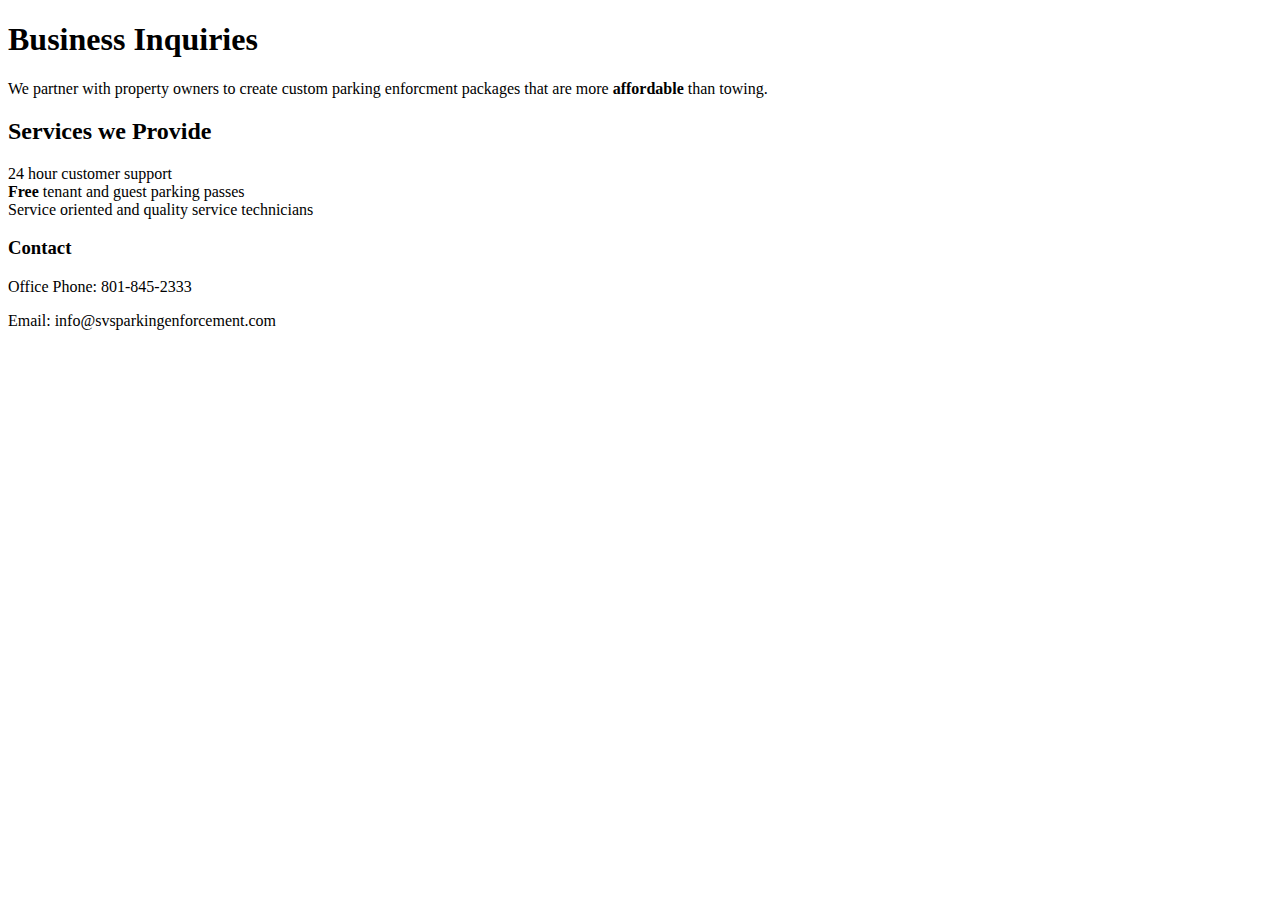
==== businessinquiries.html @ 1a6b2329 "Added Files" ====
<!DOCTYPE html>
<html>
  <head>
    <title>Business Inquiries</title>
  </head>
  <body>
    <h1><strong>Business Inquiries</strong></h1>
    <p>We partner with property owners to create custom parking enforcment
packages that are more <strong>affordable</strong> than towing.<p>
<h2><strong>Services we Provide</strong></h2>
<li>24 hour customer support</li>
<li><strong>Free</strong> tenant and guest parking passes</li>
<li>Service oriented and quality service technicians</li>
<h3>Contact</h3>
<p>Office Phone: 801-845-2333<p>
<p>Email: info@svsparkingenforcement.com<p>
  </body>
</html>
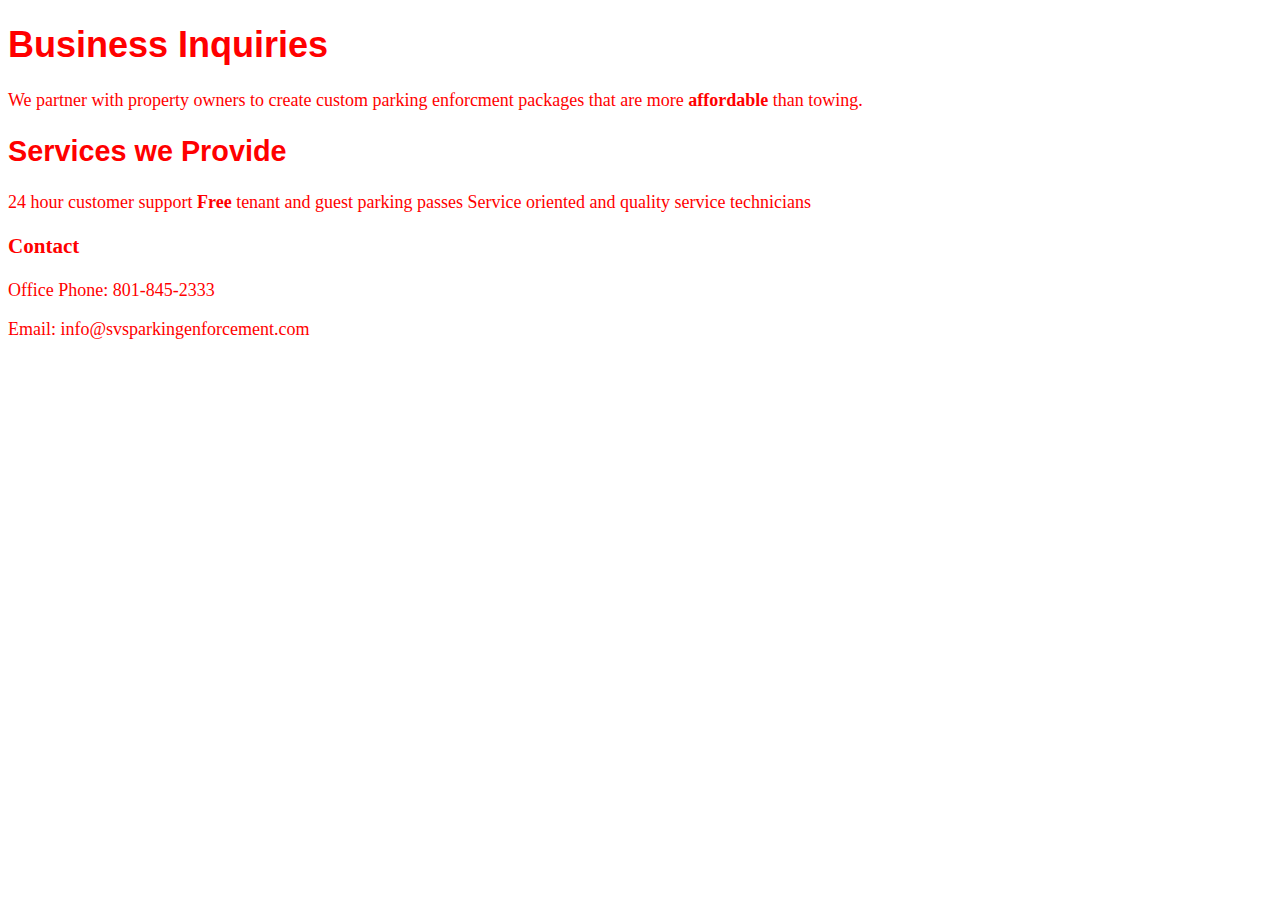
==== commit e23de8b5: "added files" ====
--- a/businessinquiries.html
+++ b/businessinquiries.html
@@ -1,18 +1,19 @@
 <!DOCTYPE html>
 <html>
+  <link rel='stylesheet' href='styles.css'/>
   <head>
     <title>Business Inquiries</title>
   </head>
   <body>
     <h1><strong>Business Inquiries</strong></h1>
     <p>We partner with property owners to create custom parking enforcment
-packages that are more <strong>affordable</strong> than towing.<p>
-<h2><strong>Services we Provide</strong></h2>
-<li>24 hour customer support</li>
-<li><strong>Free</strong> tenant and guest parking passes</li>
-<li>Service oriented and quality service technicians</li>
-<h3>Contact</h3>
-<p>Office Phone: 801-845-2333<p>
-<p>Email: info@svsparkingenforcement.com<p>
+    packages that are more <strong>affordable</strong> than towing.<p>
+    <h2><strong>Services we Provide</strong></h2>
+    <li>24 hour customer support</li>
+    <li><strong>Free</strong> tenant and guest parking passes</li>
+    <li>Service oriented and quality service technicians</li>
+    <h3>Contact</h3>
+    <p>Office Phone: 801-845-2333<p>
+    <p>Email: info@svsparkingenforcement.com<p>
   </body>
 </html>
--- a/styles.css
+++ b/styles.css
@@ -0,0 +1,29 @@
+body {
+    color: #FF0000; /* Red */
+    /*background-color: #eeeeee;*/ /* Light gray */
+    font-size: 18px;
+}
+h1 {
+    font-size: 2em;
+}
+h2 {
+    font-size: 1.6em;
+}
+h1, h2 {
+    font-family: "Helvetica", "Arial", sans-serif;
+    font-weight: normal;
+}
+li {
+    display: inline;
+}
+ul {
+    list-style-type: none;
+    margin: 0;
+    padding: 0;
+}
+ol {
+    list-style-type: lower-roman;
+}
+p{
+    text-align: left;
+}